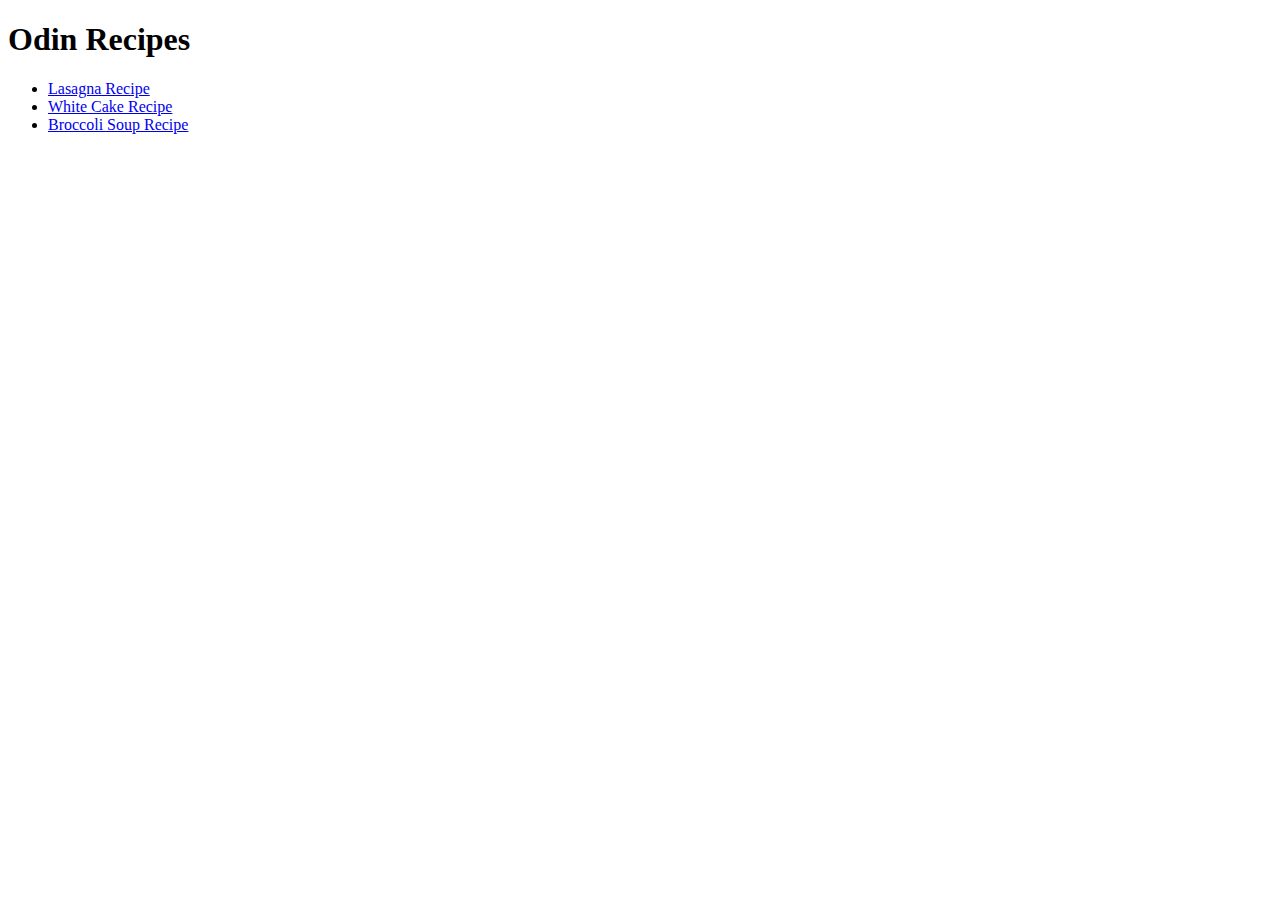
==== index.html @ dc8c9375 "Created home page and some recipes" ====
<!DOCTYPE html>

<html lang="en">

    <head>
        <meta charset="utf-8">
        <title>Odin Recipes</title>
    </head>


    <body>
        <h1>Odin Recipes</h1>
        <ul>
            <li><a href="./recipes/lasagna.html">Lasagna Recipe</a></li>
            <li><a href="./recipes/whitecake.html">White Cake Recipe</a></li>
            <li><a href="./recipes/broccolisoup.html">Broccoli Soup Recipe</a></li>
        </ul>
        
    </body>

</html>
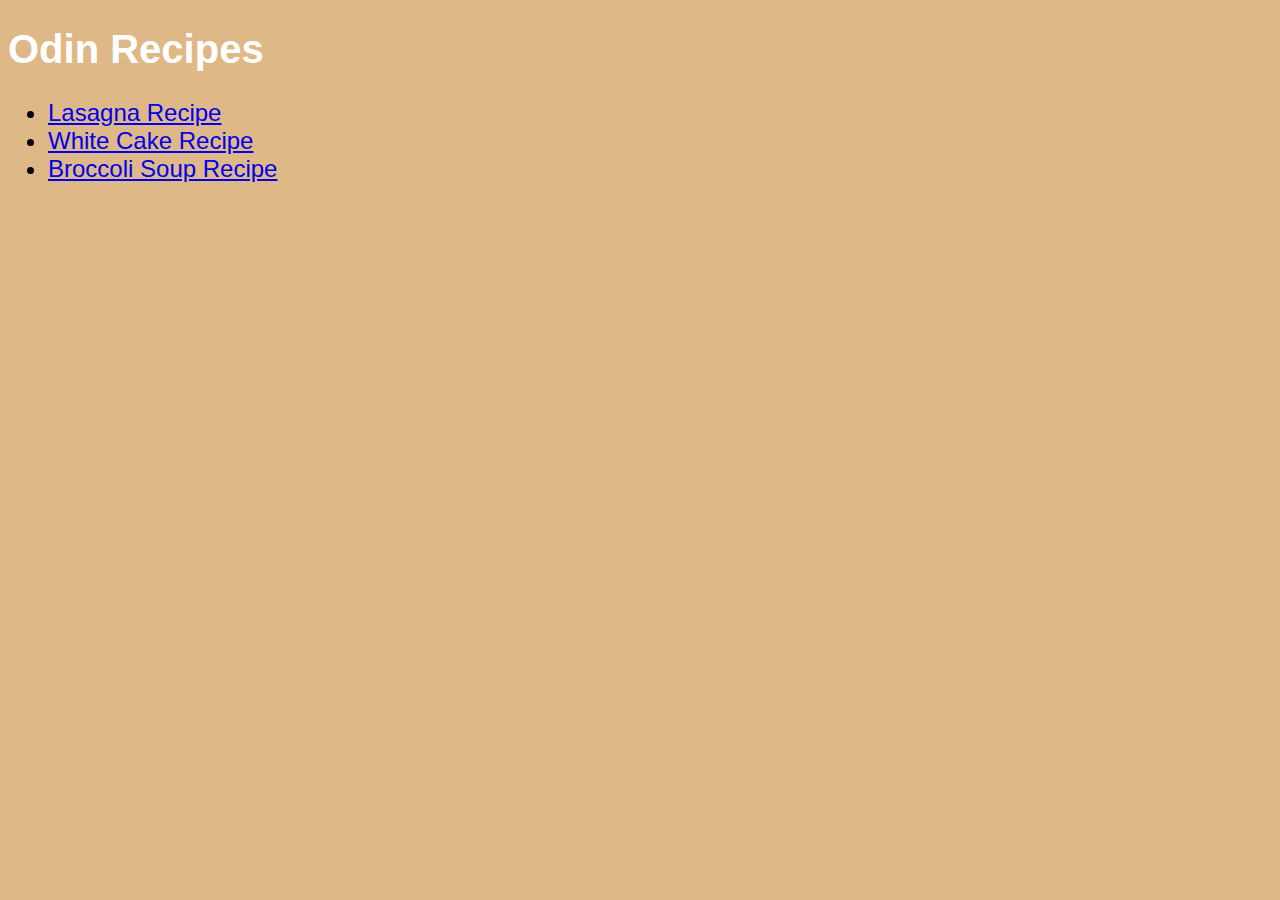
==== commit bf7d998a: "Added some styling with css" ====
--- a/index.html
+++ b/index.html
@@ -3,6 +3,7 @@
 <html lang="en">
 
     <head>
+        <link rel="stylesheet" href="./css/styles.css">
         <meta charset="utf-8">
         <title>Odin Recipes</title>
     </head>
@@ -11,9 +12,9 @@
     <body>
         <h1>Odin Recipes</h1>
         <ul>
-            <li><a href="./recipes/lasagna.html">Lasagna Recipe</a></li>
+            <li class="odd"><a href="./recipes/lasagna.html">Lasagna Recipe</a></li>
             <li><a href="./recipes/whitecake.html">White Cake Recipe</a></li>
-            <li><a href="./recipes/broccolisoup.html">Broccoli Soup Recipe</a></li>
+            <li class="odd"><a href="./recipes/broccolisoup.html">Broccoli Soup Recipe</a></li>
         </ul>
         
     </body>
--- a/css/styles.css
+++ b/css/styles.css
@@ -0,0 +1,23 @@
+h1 {
+    color: white;
+    font-size: 40px;
+    font-family: Garamond, Arial, Helvetica, sans-serif;
+}
+
+* {
+    font-size: 24px;
+    font-family: Helvetica, Garamond, serif ;
+}
+
+img.food {
+    width: 500px;
+    height: auto;
+}
+
+ul li {
+    
+}
+
+html {
+    background-color: burlywood
+}